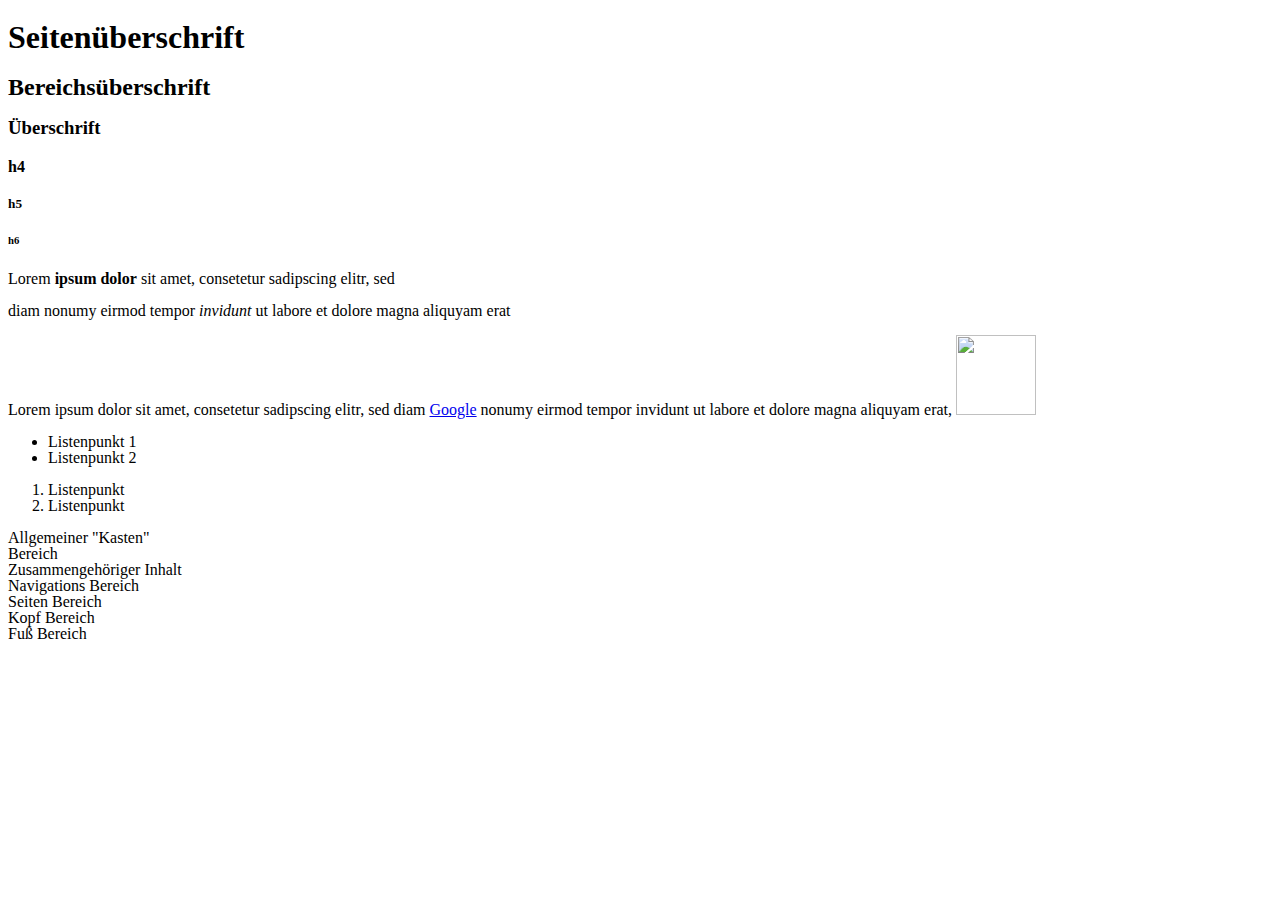
==== examples/01-html.html @ e50679d4 "init" ====
<!doctype html>
<html lang="de">
  <head>
    <meta charset="utf-8">
    <title>Meine Seite</title>
    <meta name="description" content="">
    <meta name="viewport" content="width=device-width, initial-scale=1">
  
    <!-- CSS -->
    <link rel="stylesheet" href="reset.css" >
    <link rel="stylesheet" href="stylesheet.css" >

  </head>
  <body>
    <h1>Seitenüberschrift</h1>
    <h2>Bereichsüberschrift</h2>
    <h3>Überschrift</h3>
    <h4>h4</h4>
    <h5>h5</h5>
    <h6>h6</h6>

    <p>Lorem <strong>ipsum dolor</strong> sit amet, consetetur sadipscing elitr, sed <br><br> diam nonumy eirmod tempor <em>invidunt</em> ut labore et dolore magna aliquyam erat</p>

    <p>
    	Lorem ipsum dolor sit amet, consetetur sadipscing elitr, sed diam <a href="http://www.google.de">Google</a> nonumy eirmod tempor invidunt ut labore et dolore magna aliquyam erat,

    	<img src="https://upload.wikimedia.org/wikipedia/commons/1/1c/FuBK_testcard_vectorized.svg" width="80" height="80"> 
    </p>

    <ul>
    	<li>Listenpunkt 1</li>
    	<li>Listenpunkt 2</li>
    </ul>

    <ol>
    	<li>Listenpunkt</li>
    	<li>Listenpunkt</li>
    </ol>

    <div>Allgemeiner "Kasten"</div>
    <section>Bereich</section>
    <article>Zusammengehöriger Inhalt</article>
    <nav>Navigations Bereich</nav>
    <aside>Seiten Bereich</aside>
    <header>Kopf Bereich</header>
    <footer>Fuß Bereich</footer>

  </body>
</html>
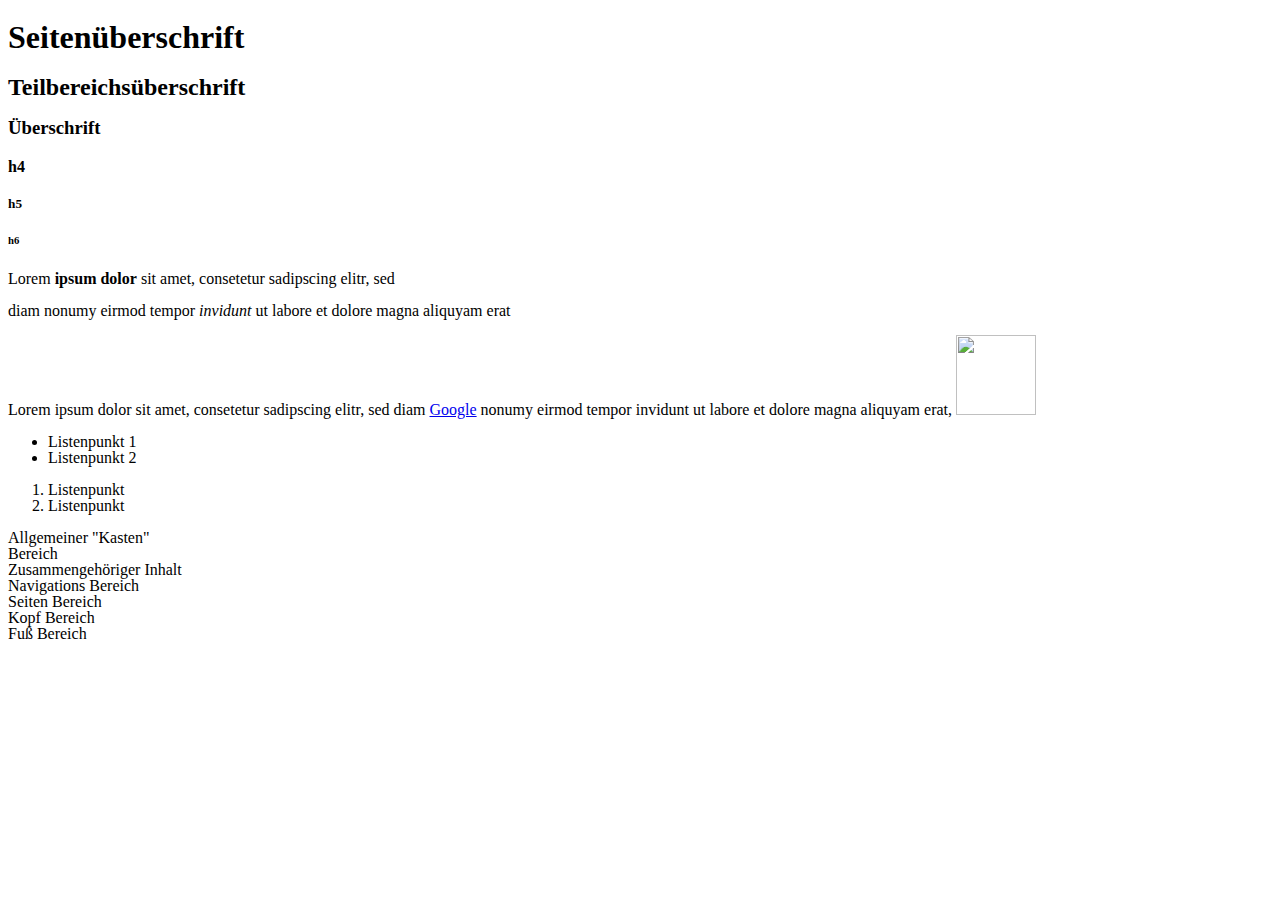
==== commit 99f189ef: "improve css columns" ====
--- a/examples/01-html.html
+++ b/examples/01-html.html
@@ -7,13 +7,13 @@
     <meta name="viewport" content="width=device-width, initial-scale=1">
   
     <!-- CSS -->
-    <link rel="stylesheet" href="reset.css" >
+    <link rel="stylesheet" href="base.css" >
     <link rel="stylesheet" href="stylesheet.css" >
 
   </head>
   <body>
     <h1>Seitenüberschrift</h1>
-    <h2>Bereichsüberschrift</h2>
+    <h2>Teilbereichsüberschrift</h2>
     <h3>Überschrift</h3>
     <h4>h4</h4>
     <h5>h5</h5>
--- a/examples/base.css
+++ b/examples/base.css
@@ -0,0 +1,42 @@
+/* HTML5 display-role reset for older browsers */
+article, aside, details, figcaption, figure, 
+footer, header, hgroup, menu, nav, section {
+  display: block;
+}
+body {
+  line-height: 1;
+}
+html {
+  box-sizing: border-box;
+}
+*, *:before, *:after {
+  box-sizing: inherit;
+}
+
+.row:after {
+  content: ".";
+  clear: both;
+  display: block;
+  visibility: hidden;
+  height: 0px;
+}
+
+[class^="col-"] {
+  float: left;
+  display: block;
+  padding: 10px;
+}
+
+.col-12 {
+  float: none;
+  display: block;
+}
+.col-6 {
+  width: 50%;
+}
+.col-4 {
+  width: 33.333%;
+}
+.col-3 {
+  width: 25%;
+}